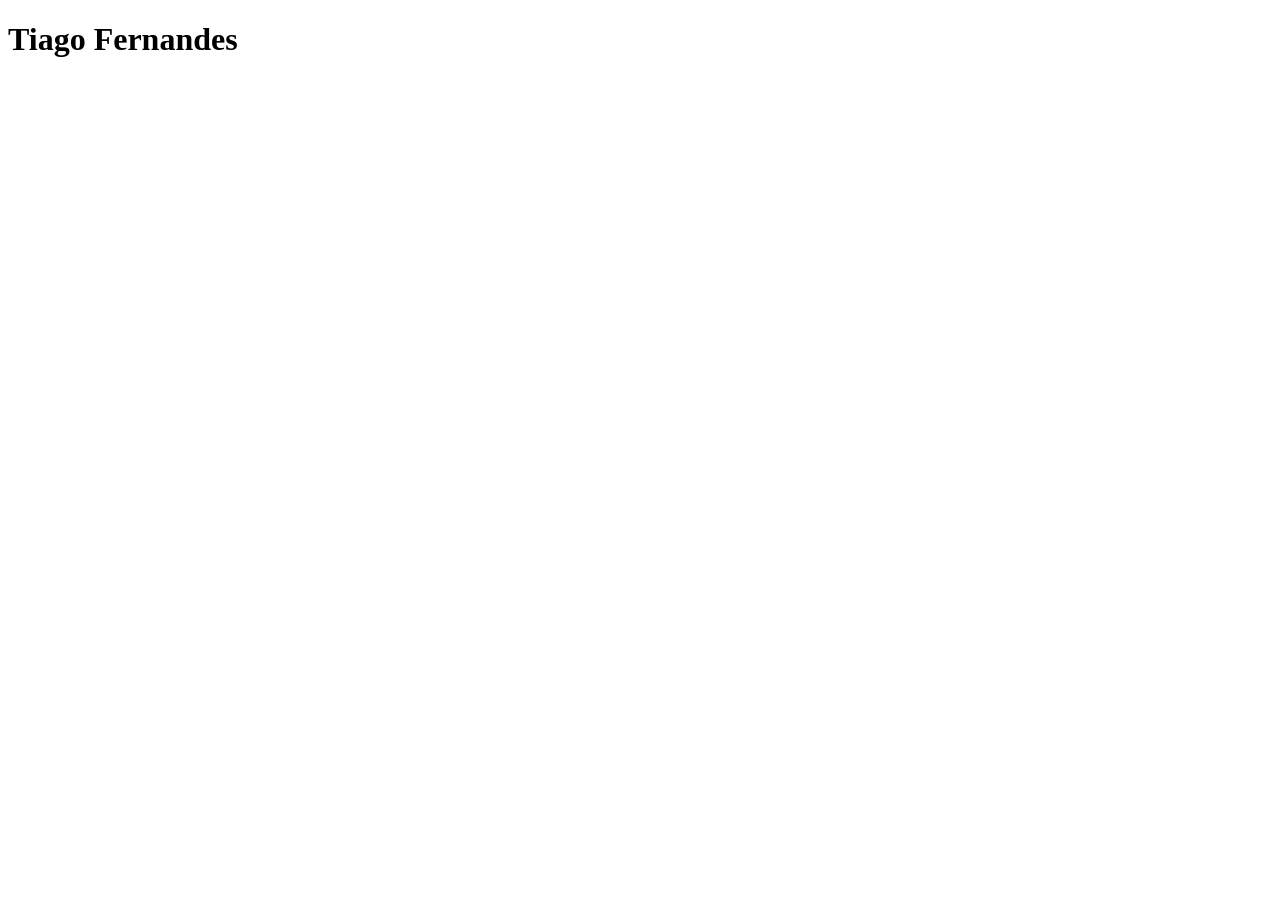
==== index.html @ 89c6e10f "inicio do projeto index.html" ====
<!DOCTYPE html>
<html lang="pt-br">

<head>
    <meta charset="UTF-8">
    <meta name="viewport" content="width=device-width, initial-scale=1.0">
    <title>Document</title>
</head>

<body>
    <h1>Tiago Fernandes</h1>    
</body>

</html>
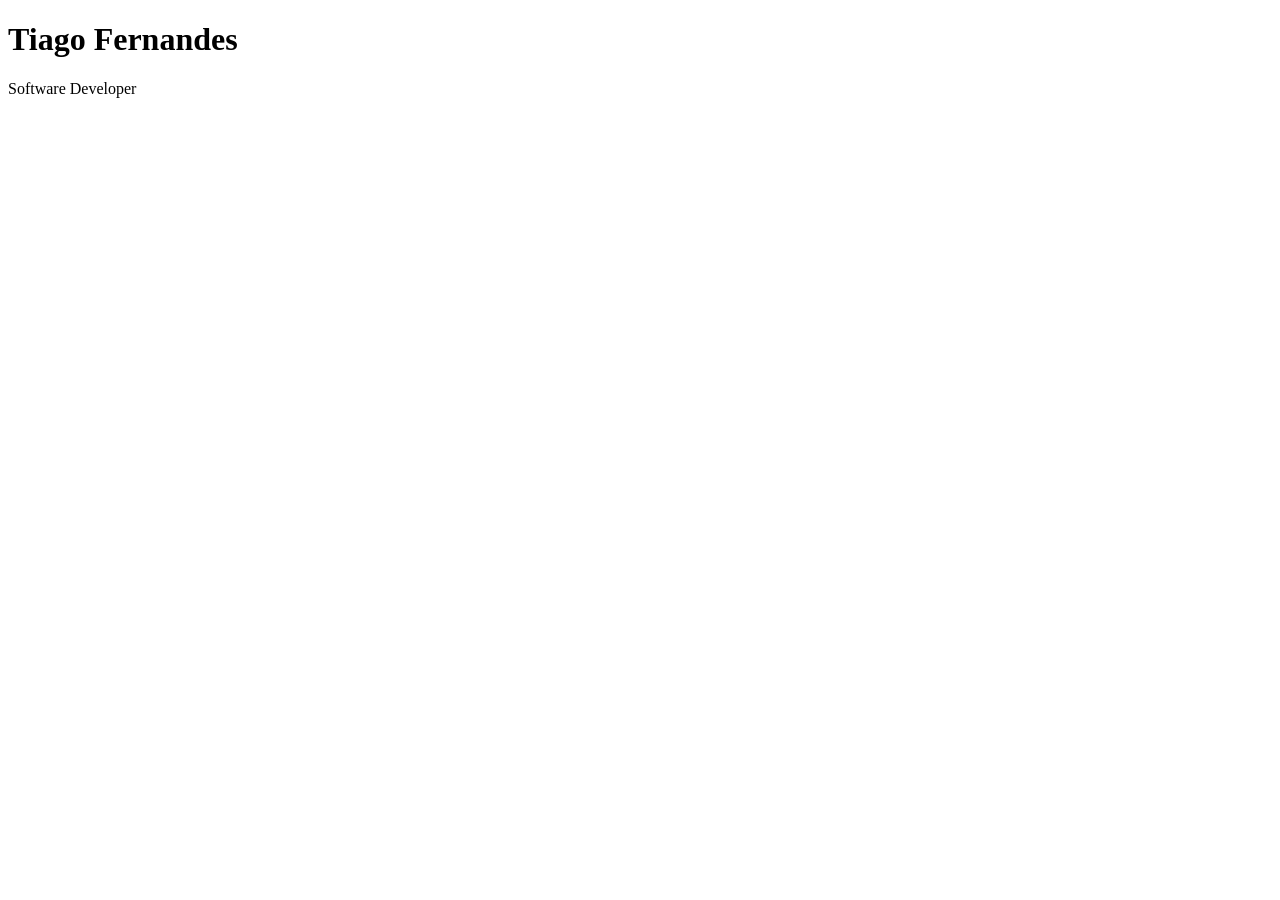
==== commit 02a8b27c: "Atualizacai" ====
--- a/index.html
+++ b/index.html
@@ -8,7 +8,9 @@
 </head>
 
 <body>
-    <h1>Tiago Fernandes</h1>    
+    <h1>Tiago Fernandes</h1> 
+    
+    <p>Software Developer</p>
 </body>
 
 </html>
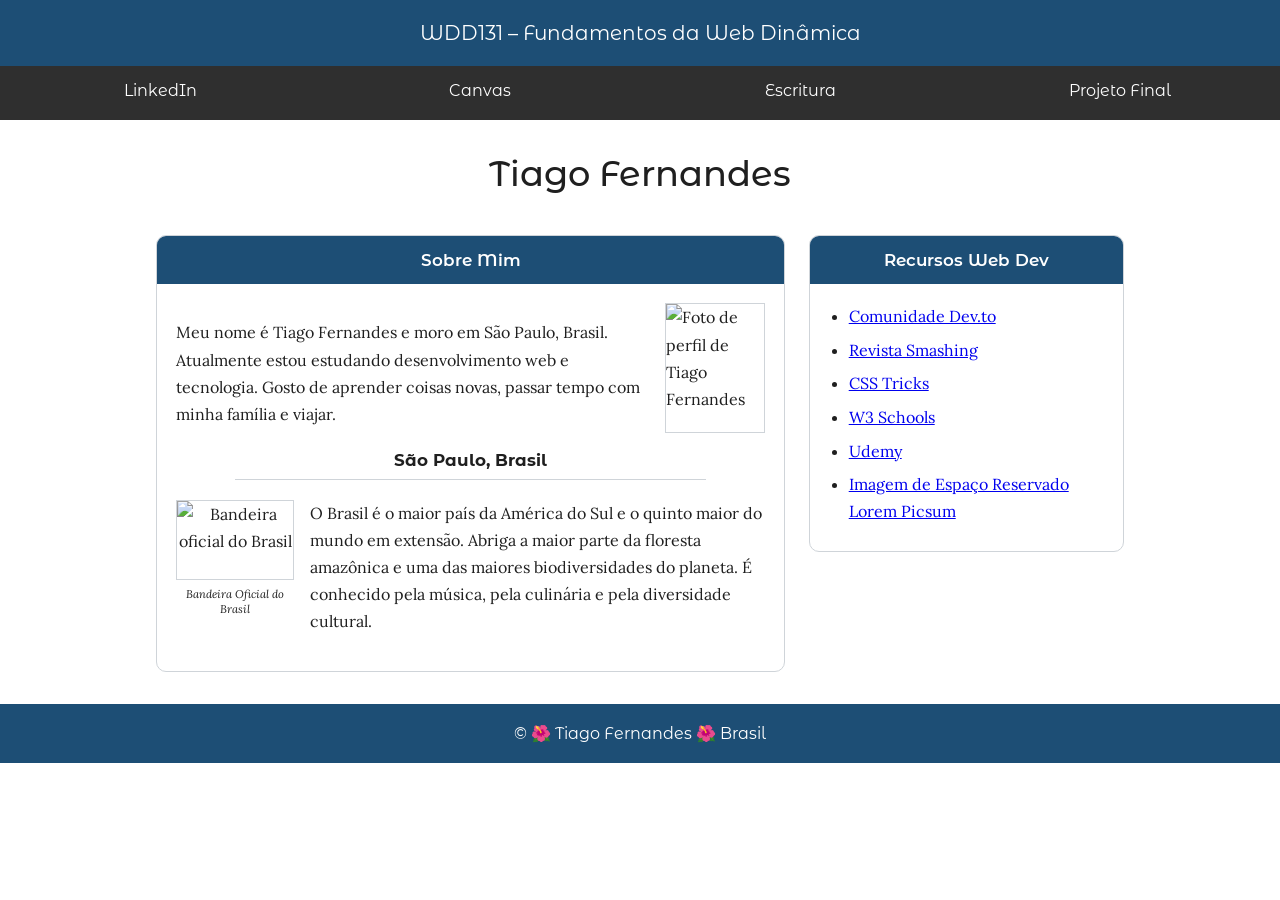
==== commit 91e6af21: "atualização" ====
--- a/index.html
+++ b/index.html
@@ -1,16 +1,76 @@
 <!DOCTYPE html>
-<html lang="pt-br">
-
+<html lang="pt-BR">
 <head>
     <meta charset="UTF-8">
     <meta name="viewport" content="width=device-width, initial-scale=1.0">
-    <title>Document</title>
+    <title>WDD 131 – Fundamentos da Web Dinâmica - Tiago Fernandes</title>
+    <meta name="description" content="WDD 131 – Fundamentos da Web Dinâmica. Tiago Fernandes. Página de perfil pessoal com HTML, CSS e JavaScript: apresentação, cidade, recursos de desenvolvimento web e links úteis.">
+    <meta name="author" content="Tiago Fernandes">
+
+    <link rel="preconnect" href="https://fonts.googleapis.com">
+    <link rel="preconnect" href="https://fonts.gstatic.com" crossorigin>
+    <link href="https://fonts.googleapis.com/css2?family=Montserrat+Alternates:wght@400;500;600&family=Lora:wght@400;500;600&display=swap" rel="stylesheet">
+    <link rel="stylesheet" href="estilos/base.css">
+
+    <script src="scripts/obterdatas.js" defer></script>
 </head>
+<body>
+    <header>
+        <span id="titulo-curso">WDD131 – Fundamentos da Web Dinâmica</span>
+        <nav>
+            <a href="https://www.linkedin.com/in/tiagofernandes-tech/" target="_blank" rel="noopener">LinkedIn</a>
+            <a href="https://byupw.instructure.com/" target="_blank" rel="noopener">Canvas</a>
+            <a href="https://www.churchofjesuschrist.org/study/scriptures?lang=por" target="_blank" rel="noopener">Escritura</a>
+            <a href="#">Projeto Final</a>
+        </nav>
+    </header>
 
-<body>
-    <h1>Tiago Fernandes</h1> 
-    
-    <p>Software Developer</p>
+    <main>
+        <h1>Tiago Fernandes</h1>
+
+        <section class="card" id="sobre-mim">
+            <h2>Sobre Mim</h2>
+            <div class="card-conteudo">
+                <img class="foto-perfil" src="imagens/perfil.jpg" alt="Foto de perfil de Tiago Fernandes" width="100" height="130">
+                <p>
+                    Meu nome é Tiago Fernandes e moro em São Paulo, Brasil. Atualmente estou
+                    estudando desenvolvimento web e tecnologia. Gosto de aprender coisas novas,
+                    passar tempo com minha família e viajar. <!-- Edite este texto com a sua história -->
+                </p>
+
+                <h3>São Paulo, Brasil</h3>
+
+                <figure>
+                    <img src="imagens/bandeira.png" alt="Bandeira oficial do Brasil" width="118" height="80">
+                    <figcaption>Bandeira Oficial do Brasil</figcaption>
+                </figure>
+                <p>
+                    O Brasil é o maior país da América do Sul e o quinto maior do mundo em
+                    extensão. Abriga a maior parte da floresta amazônica e uma das maiores
+                    biodiversidades do planeta. É conhecido pela música, pela culinária e
+                    pela diversidade cultural.
+                </p>
+            </div>
+        </section>
+
+        <section class="card" id="recursos">
+            <h2>Recursos Web Dev</h2>
+            <div class="card-conteudo">
+                <ul>
+                    <li><a href="https://dev.to/" target="_blank" rel="noopener">Comunidade Dev.to</a></li>
+                    <li><a href="https://www.smashingmagazine.com/" target="_blank" rel="noopener">Revista Smashing</a></li>
+                    <li><a href="https://css-tricks.com/" target="_blank" rel="noopener">CSS Tricks</a></li>
+                    <li><a href="https://www.w3schools.com/" target="_blank" rel="noopener">W3 Schools</a></li>
+                    <li><a href="https://www.udemy.com/" target="_blank" rel="noopener">Udemy</a></li>
+                    <li><a href="https://picsum.photos/" target="_blank" rel="noopener">Imagem de Espaço Reservado Lorem Picsum</a></li>
+                </ul>
+            </div>
+        </section>
+    </main>
+
+    <footer>
+        <p>&copy; <span id="anoatual"></span> 🌺 Tiago Fernandes 🌺 Brasil</p>
+        <p id="ultimaModificacao"></p>
+    </footer>
 </body>
-
 </html>
--- a/estilos/base.css
+++ b/estilos/base.css
@@ -0,0 +1,204 @@
+/* ---------- Variáveis ---------- */
+:root {
+    --azul: #1d4e75;
+    --azul-escuro: #163a57;
+    --grafite: #2f2f2f;
+    --texto: #1f1f1f;
+    --borda: #cfd4d9;
+    --fundo: #ffffff;
+    --destaque: #ffe45c;
+    --fonte-titulo: "Montserrat Alternates", sans-serif;
+    --fonte-texto: "Lora", Georgia, serif;
+}
+
+/* ---------- Base ---------- */
+*,
+*::before,
+*::after {
+    box-sizing: border-box;
+}
+
+body {
+    margin: 0;
+    background: var(--fundo);
+    color: var(--texto);
+    font-family: var(--fonte-texto);
+    font-size: 1rem;
+    line-height: 1.7;
+}
+
+h1, h2, h3, header, nav, footer {
+    font-family: var(--fonte-titulo);
+}
+
+/* ---------- Header ---------- */
+header {
+    background: var(--azul);
+    color: #fff;
+    text-align: center;
+}
+
+#titulo-curso {
+    display: block;
+    padding: 1rem;
+    font-size: 1.25rem;
+}
+
+/* ---------- Navegação (Flex) ---------- */
+nav {
+    display: flex;
+    justify-content: space-around;
+    background: var(--grafite);
+}
+
+nav a {
+    flex: 1;
+    padding: 0.7rem 0.5rem;
+    color: #fff;
+    text-decoration: none;
+    text-align: center;
+    border-bottom: 4px solid transparent;
+    transition: background-color 0.3s ease, border-color 0.3s ease, color 0.3s ease;
+}
+
+nav a:hover,
+nav a:focus-visible {
+    background: var(--azul);
+    border-bottom-color: var(--destaque);
+    color: var(--destaque);
+    outline: none;
+}
+
+/* ---------- Main (centralizado, largura limitada, Grid) ---------- */
+main {
+    max-width: 1000px;
+    margin: 0 auto;
+    padding: 0 1rem 2rem;
+    display: grid;
+    grid-template-columns: 2fr 1fr;
+    gap: 1.5rem;
+    align-items: start;
+}
+
+main h1 {
+    grid-column: 1 / -1;
+    margin: 1.5rem 0 0.5rem;
+    text-align: center;
+    font-weight: 500;
+    font-size: 2.2rem;
+}
+
+/* ---------- Cartões ---------- */
+.card {
+    border: 1px solid var(--borda);
+    border-radius: 10px;
+    overflow: hidden;
+}
+
+.card h2 {
+    margin: 0;
+    padding: 0.6rem;
+    background: var(--azul);
+    color: #fff;
+    text-align: center;
+    font-size: 1.05rem;
+    font-weight: 600;
+}
+
+.card-conteudo {
+    padding: 1.2rem;
+}
+
+/* Sobre mim */
+.foto-perfil {
+    float: right;
+    margin: 0 0 0.8rem 1rem;
+    border: 1px solid var(--borda);
+}
+
+.card h3 {
+    clear: both;
+    margin: 1rem auto 1.2rem;
+    padding-bottom: 0.3rem;
+    width: 80%;
+    text-align: center;
+    font-size: 1.05rem;
+    border-bottom: 1px solid var(--borda);
+}
+
+figure {
+    float: left;
+    margin: 0 1rem 0.5rem 0;
+    width: 118px;
+    text-align: center;
+}
+
+figure img {
+    display: block;
+    width: 100%;
+    height: auto;
+    border: 1px solid var(--borda);
+}
+
+figcaption {
+    margin-top: 0.4rem;
+    font-size: 0.7rem;
+    font-style: italic;
+    line-height: 1.4;
+}
+
+.card-conteudo::after {
+    content: "";
+    display: block;
+    clear: both;
+}
+
+/* Recursos */
+#recursos ul {
+    margin: 0;
+    padding-left: 1.2rem;
+}
+
+#recursos li {
+    margin-bottom: 0.4rem;
+}
+
+#recursos a {
+    color: #0000ee;
+}
+
+#recursos a:visited {
+    color: #551a8b;
+}
+
+/* ---------- Footer ---------- */
+footer {
+    background: var(--azul);
+    color: #fff;
+    text-align: center;
+    padding: 0.8rem 1rem;
+}
+
+footer p {
+    margin: 0.2rem 0;
+}
+
+#ultimaModificacao {
+    color: var(--destaque);
+    font-size: 0.8rem;
+}
+
+/* ---------- Responsivo ---------- */
+@media (max-width: 700px) {
+    main {
+        grid-template-columns: 1fr;
+    }
+
+    nav {
+        flex-wrap: wrap;
+    }
+
+    nav a {
+        flex: 1 1 50%;
+    }
+}
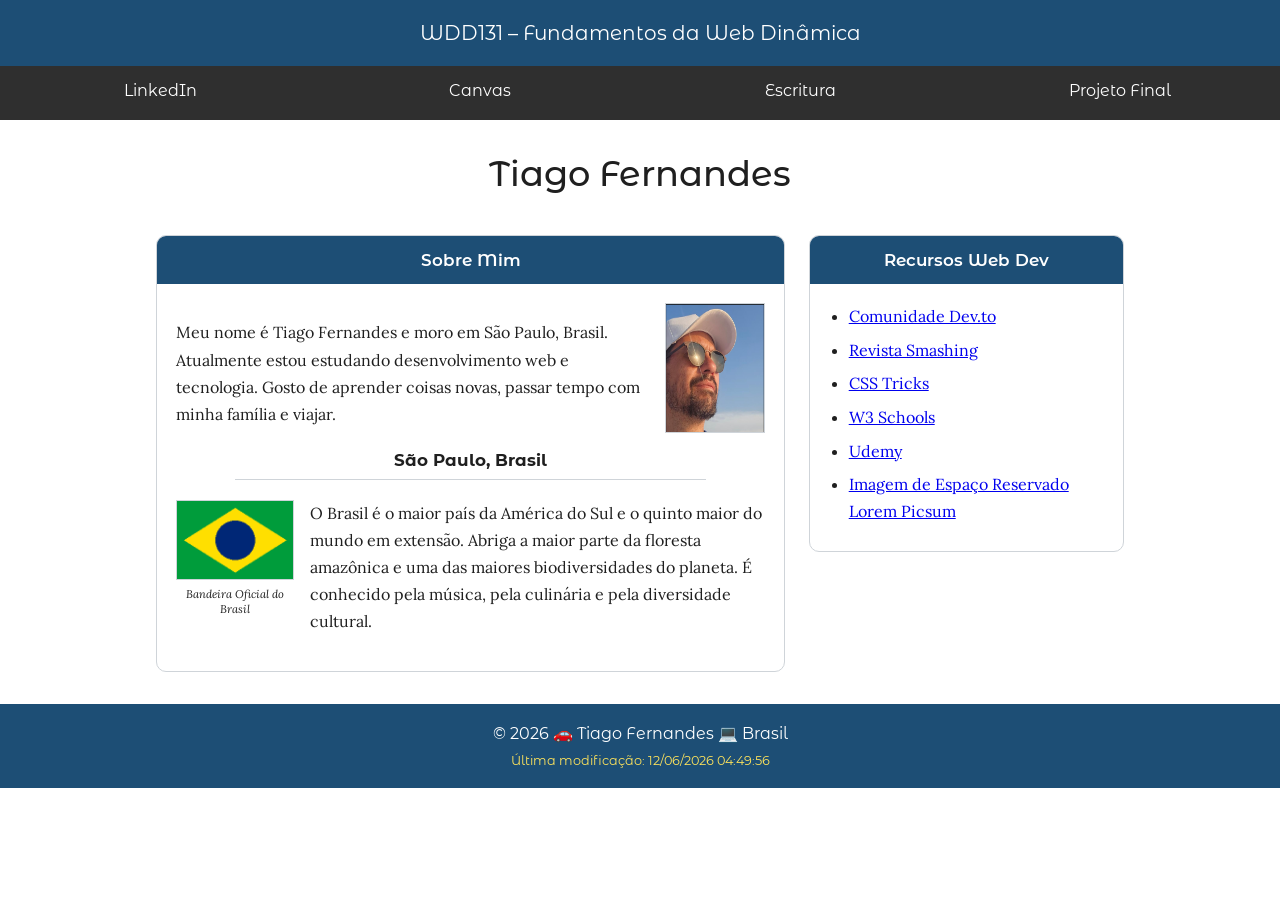
==== commit da5d7b17: "atualização" ====
--- a/index.html
+++ b/index.html
@@ -4,7 +4,7 @@
     <meta charset="UTF-8">
     <meta name="viewport" content="width=device-width, initial-scale=1.0">
     <title>WDD 131 – Fundamentos da Web Dinâmica - Tiago Fernandes</title>
-    <meta name="description" content="WDD 131 – Fundamentos da Web Dinâmica. Tiago Fernandes. Página de perfil pessoal com HTML, CSS e JavaScript: apresentação, cidade, recursos de desenvolvimento web e links úteis.">
+    <meta name="description" content="WDD 131 – Fundamentos da Web Dinâmica. Tiago Fernandes. Página pessoal com HTML, CSS e JavaScript: perfil, cidade e recursos de desenvolvimento web.">
     <meta name="author" content="Tiago Fernandes">
 
     <link rel="preconnect" href="https://fonts.googleapis.com">
@@ -69,7 +69,7 @@
     </main>
 
     <footer>
-        <p>&copy; <span id="anoatual"></span> 🌺 Tiago Fernandes 🌺 Brasil</p>
+        <p>&copy; <span id="anoatual"></span> 🚗 Tiago Fernandes 💻 Brasil</p>
         <p id="ultimaModificacao"></p>
     </footer>
 </body>
